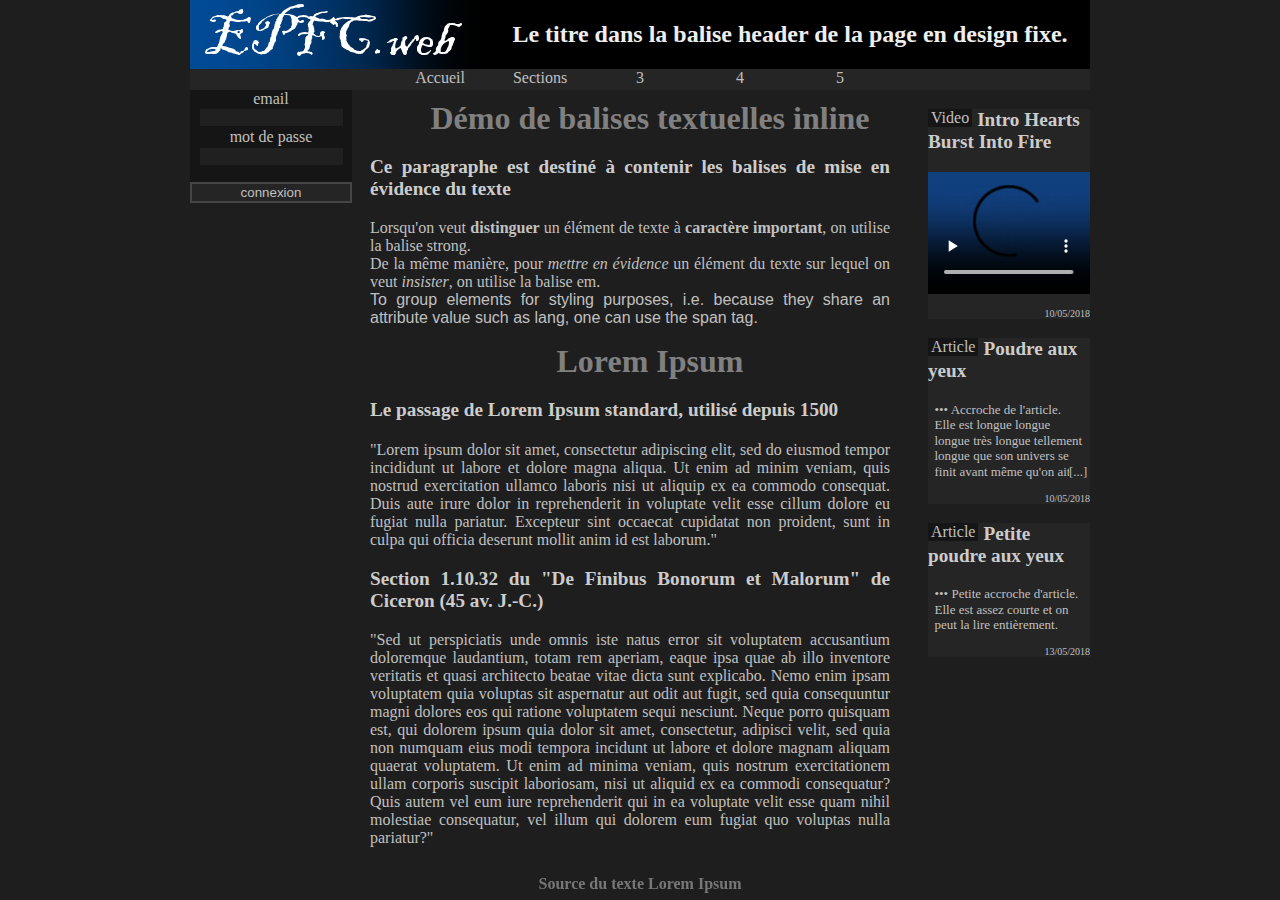
==== index.html @ 45b74fe2 "first commit (work in progress)" ====
<!DOCTYPE html>
<html lang="fr">

<head>
    <meta charset="utf-8" />
    <link rel="stylesheet" href="web-f.css" />
    <title>Design Fixe</title>
</head>

<body>
    <header class="header-f">
        <div>
            <a href="index.html">
                <img src="epfcweb_logoflame.png" alt="logo" />
            </a>
        </div>
        <div class="titleBox">
            <h1 class="titleSubBox">
                Le titre dans la balise header de la page en design fixe.
            </h1>
        </div>
    </header>

    <div class="menu-f">
        <nav class="nav-f">
            <ul>
                <li id="m1" class="menu">
                    <a href="index.html">Accueil</a>
                </li>
                <li class="menu">Sections
                    <ul id="sm2">
                        <li>
                            <div id="section1" class="section-switch">texte</div>
                        </li>
                        <li>
                            <div id="section2" class="section-switch">iframe</div>
                        </li>
                        <li>
                            <div id="section3" class="section-switch">superposition</div>
                        </li>
                    </ul>
                </li>
                <li class="menu">3
                    <ul id="sm3">
                        <li>
                            <a href="">31</a>
                        </li>
                        <li>
                            <a href="">32</a>
                        </li>
                    </ul>
                </li>
                <li class="menu">4
                    <ul id="sm4">
                        <li>
                            <a href="">41</a>
                        </li>
                        <li>
                            <a href="">42</a>
                        </li>
                    </ul>
                </li>
                <li class="menu">5
                    <ul id="sm5">
                        <li>
                            <a href="">51</a>
                        </li>
                        <li>
                            <a href="">52</a>
                        </li>
                    </ul>
                </li>
            </ul>
        </nav>
    </div>

    <aside class="aside-left-f content-f">
        <form action="index.html" method="POST">
            <div class="form-connexion form-fields">
                <label class="form-label" for="connect_email">email</label>
                <input id="connect_email" class="form-field" name="connect_email" type="email" value="" size="30" required>
                <label class="form-label" for="connect_mot_de_passe">mot de passe</label>
                <input id="connect_mot_de_passe" type="password" class="form-field" name="connect_mot_de_passe" value="" size="30" required>
            </div>
            <div class="form-connexion">
                <input class="input-button" type="submit" name="connexion" value="connexion" />
            </div>
        </form>
    </aside>

    <section class="section-f content-f">

    </section>

    <aside class="aside-right-f content-f">
        <article class="news-f">
            <header>
                <div class="icon-news-f">Video</div>
                <h3>Intro Hearts Burst Into Fire</h3>
            </header>
            <video class="video-news-f" controls>
                <source src="hearts_burst_into_fire_intro.mp4" />
                <source src="hearts_burst_into_fire_intro.ogg" />
                <source src="hearts_burst_into_fire_intro.webm" />
            </video>
            <footer>
                <p class="footer-news-f"> 10/05/2018 </p>
            </footer>
        </article>
        <article class="news-f">
            <header>
                <div class="icon-news-f">Article</div>
                <a href="index.html">
                    <h3>Poudre aux yeux</h3>
                </a>
            </header>
            <p class="hook-news-f"> Accroche de l'article. Elle est longue longue longue très longue tellement longue que son univers se finit avant
                même qu'on ait pu la lire jusqu'au bout.</p>
            <footer>
                <p class="footer-news-f"> 10/05/2018 </p>
            </footer>
        </article>
        <article class="news-f">
            <header>
                <div class="icon-news-f">Article</div>
                <a href="index.html">
                    <h3>Petite poudre aux yeux</h3>
                </a>
            </header>
            <p class="hook-news-f"> Petite accroche d'article. Elle est assez courte et on peut la lire entièrement.</p>
            <footer>
                <p class="footer-news-f"> 13/05/2018 </p>
            </footer>
        </article>
    </aside>

    <footer class="footer-f">
        <a href="https://fr.lipsum.com/">
            <strong>Source du texte Lorem Ipsum</strong>
        </a>
    </footer>

    <script src="web.js"></script>
    <script> 
        window.onload = setupFixed;        
    </script>
</body>

</html>
---- web-f.css ----
ul, li {
    list-style-type: none;
    list-style-position: inside;
    margin: 0;
    padding: 0;
    text-decoration: none;
}

a {
    text-decoration: none;
    color: unset;
}

h1 {
    color: #eeeeee;  
}

h3 {
    font-size: larger;
    color: #cccccc;
}

h2 {
    margin: 10px;
    text-align: center;
    font-size: 2em;
    border: none;
    width: 540px;
    padding-right: 20px;
    color: #808080;
}

body {
    margin: auto;
    width: 900px;
    padding: 0;
    background-color: #1e1e1e;
    color: #c0c0c0;
    overflow: hidden;
}

.titleBox {
    display: flex;
    justify-content: center;
    align-items: center;
    height: 100%;
    background-color: #000;
    background-image: url('flame_background.gif');
    width: 600px;
}

.titleSubBox {
    text-align: center;
    width: 600px;
}

.header-f {
    position: fixed;
    top: 0;
    height: 69px;
    width: 900px;
    z-index: 2;
}

.header-f a {
    float: left;
    top: 0;
    height: 1px;
    max-height: 1px;
}

.header-f div {
    float: left;
}

.header-f h1 {
    font-size: x-large;
}

.menu-f {
    position: fixed;
    top: 69px;
    width: 900px;
    background-color: #252525;
    height: 1.30em;
    z-index: 1;
}

.nav-f {
    float: left;
    position: relative;
    left: 50%;
    height: 1.30em;
}

.nav-f ul li {
    float: left;
    width: 100px;
    height: 1.30em;
    cursor: pointer;
    text-align: center;
    background-color: #252525;
    position: relative;
    right: 50%;
}

.menu ul li {
    float: none;
    right: 0;
}

.menu ul {
    display: none;
}

.nav-f ul li a, .nav-f ul li div {
    display: block;
    height: 100%;
    background-color: #252525;
    color: #c0c0c0;
}

.nav-f ul li a:hover, .nav-f ul li div:hover {
    background-color: #454545;
}

.nav-f ul li:hover {
    background-color: #353535;
}

.footer-f {
    position: fixed;
    bottom: 0;
    height: 2em;
    width: 900px;
    text-align: center;
    display: flex;
    justify-content: center;
    align-items: center;
}

.footer-f a {
    vertical-align: middle;
    color: #777777;
}

.footer-f a:hover, .aside-right-f a h3:hover {
    text-decoration: underline;
    color: #4993F0;
}

.content-f {
    height: calc(100vh - 69px - 3.30em);
    margin-top: calc(69px + 1.30em);
}

.aside-left-f {
    width: 18%;
    float: left;
    overflow: hidden;
}

.aside-left-f:hover {
    overflow-y: auto;
}

.form-connexion {
    margin: 0;
    padding: 0;
    float: none;
    width: 100%;
    background-color: #151515;
}

.form-field {
    border: none;
    color: #c0c0c0;
    background-color: #202020;
    max-width: 86%;
    max-height: 88%;
    margin-bottom: 1%;
    margin-top: 1%;
    margin-left: 6%;
}

.form-fields {
    padding-bottom: 1em;
}

.form-label {
    display: block;
    height: 100%;
    text-align: center;
}

.form-field:focus {
    background-color: #353535;
}

.input-button {
    background-color: #252525;
    border-style: solid;
    border-color: #454545;
    width: 162px;
    color: unset;
    color: #c0c0c0;
}

.input-button:hover {
    background-color: #353535;
}

.input-button:active {
    border-color: #555555;
}

.section-f {
    width: 60%;
    float: left;
    margin-left: 2%;
    margin-right: 2%;
    overflow: hidden;
}

.section-f:hover {
    overflow-y: auto;
}

.aside-right-f {
    width: 18%;
    float: left;
    overflow: hidden;
}

.aside-right-f:hover {
    overflow-y: auto;
}

.article-f {
    width: 540px;
    padding-right: 20px;
    box-sizing: border-box;
    text-align: justify;
}

.article-f iframe {
    width: 540px;
    height: calc(100vh - 69px - 3.30em - 4px - 20px - 2em - 6px);
    border: none;
    margin: 0;
}

.news-f {
    float: none;
    background-color: #252525;
    width: 162px;
}

.icon-news-f {
    float: left;
    margin-right: 5px;
    background-color: #151515;
    padding-left: 3px;
    padding-right: 3px;
}

.footer-news-f {
    font-size: x-small;
    text-align: right;
}

[class^='hook-news-f'], [class*=' hook-news-f'] {
    font-size: small;
    overflow-y: hidden;
    position: relative;
    max-height: 6em;
    line-height: 1.2em;
    padding-left: 0.5em;
    padding-right: 0.5em;
    box-sizing: border-box;
}

[class^='hook-news-f']:before, [class*=' hook-news-f']:before {
    content: "•••";
}

.hook-news-f-overflowed:after {
    content: "[...]";
    position: absolute;
    right: 0.2em;
    bottom: 0;
    background-color: #252525;
}

.video-news-f {
    height: 122px;
    width: 100%;
    border-color: black;
}

.containerSquare {
    position: relative;
}
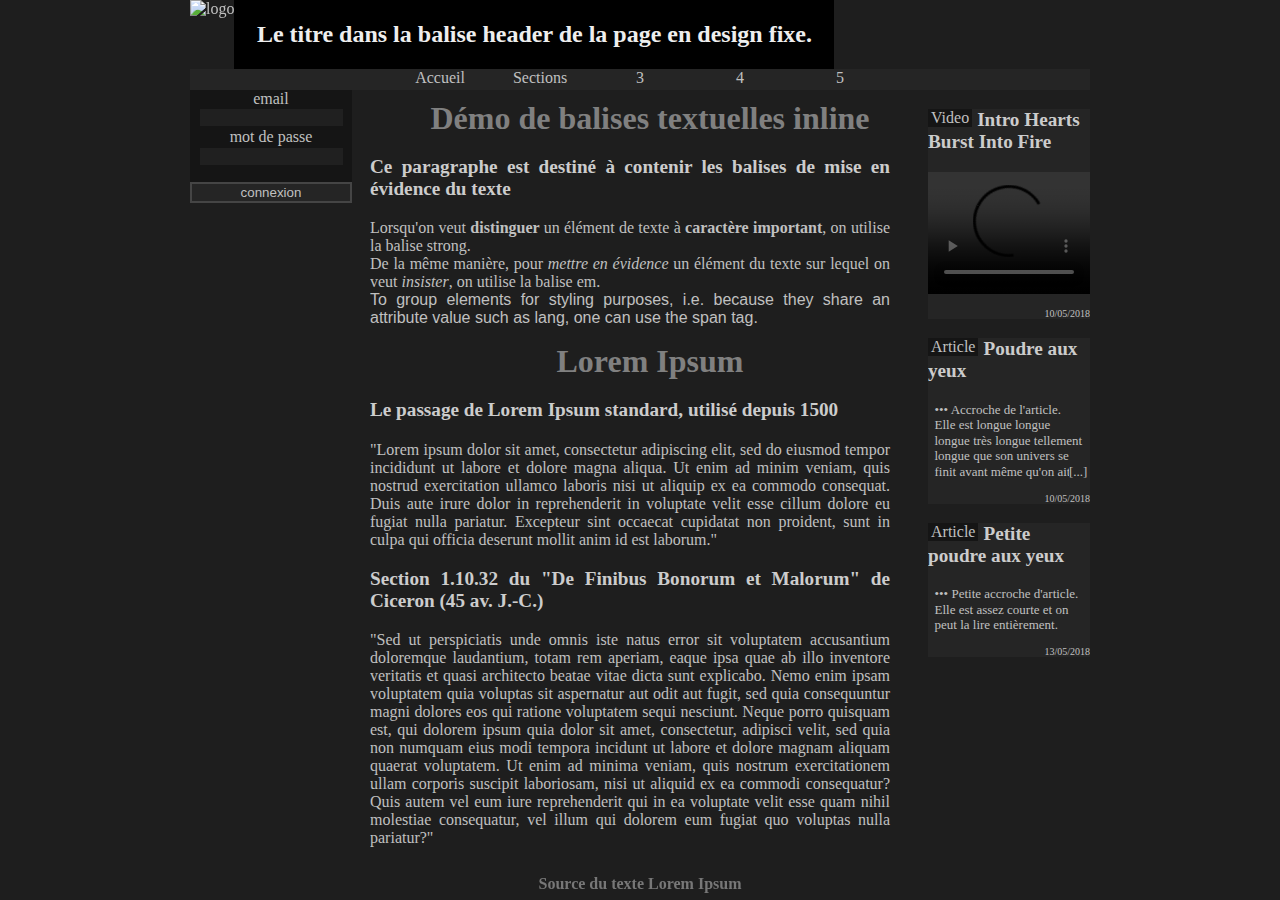
==== commit e32ec0eb: "added icons, structure" ====
--- a/index.html
+++ b/index.html
@@ -2,148 +2,148 @@
 <html lang="fr">
 
 <head>
-    <meta charset="utf-8" />
-    <link rel="stylesheet" href="web-f.css" />
-    <title>Design Fixe</title>
+  <meta charset="utf-8" />
+  <link rel="stylesheet" href="web-f.css" />
+  <title>Design Fixe</title>
 </head>
 
 <body>
-    <header class="header-f">
-        <div>
-            <a href="index.html">
-                <img src="epfcweb_logoflame.png" alt="logo" />
-            </a>
-        </div>
-        <div class="titleBox">
-            <h1 class="titleSubBox">
-                Le titre dans la balise header de la page en design fixe.
-            </h1>
-        </div>
-    </header>
+  <header class="header-f">
+    <div>
+      <a href="index.html">
+        <img src="epfcweb_logoflame.png" alt="logo" />
+      </a>
+    </div>
+    <div class="titleBox">
+      <h1 class="titleSubBox">
+        Le titre dans la balise header de la page en design fixe.
+      </h1>
+    </div>
+  </header>
 
-    <div class="menu-f">
-        <nav class="nav-f">
-            <ul>
-                <li id="m1" class="menu">
-                    <a href="index.html">Accueil</a>
-                </li>
-                <li class="menu">Sections
-                    <ul id="sm2">
-                        <li>
-                            <div id="section1" class="section-switch">texte</div>
-                        </li>
-                        <li>
-                            <div id="section2" class="section-switch">iframe</div>
-                        </li>
-                        <li>
-                            <div id="section3" class="section-switch">superposition</div>
-                        </li>
-                    </ul>
-                </li>
-                <li class="menu">3
-                    <ul id="sm3">
-                        <li>
-                            <a href="">31</a>
-                        </li>
-                        <li>
-                            <a href="">32</a>
-                        </li>
-                    </ul>
-                </li>
-                <li class="menu">4
-                    <ul id="sm4">
-                        <li>
-                            <a href="">41</a>
-                        </li>
-                        <li>
-                            <a href="">42</a>
-                        </li>
-                    </ul>
-                </li>
-                <li class="menu">5
-                    <ul id="sm5">
-                        <li>
-                            <a href="">51</a>
-                        </li>
-                        <li>
-                            <a href="">52</a>
-                        </li>
-                    </ul>
-                </li>
-            </ul>
-        </nav>
-    </div>
+  <div class="menu-f">
+    <nav class="nav-f">
+      <ul>
+        <li id="m1" class="menu">
+          <a href="index.html">Accueil</a>
+        </li>
+        <li class="menu">Sections
+          <ul id="sm2">
+            <li>
+              <div id="section1" class="section-switch">texte</div>
+            </li>
+            <li>
+              <div id="section2" class="section-switch">iframe</div>
+            </li>
+            <li>
+              <div id="section3" class="section-switch">superposition</div>
+            </li>
+          </ul>
+        </li>
+        <li class="menu">3
+          <ul id="sm3">
+            <li>
+              <a href="">31</a>
+            </li>
+            <li>
+              <a href="">32</a>
+            </li>
+          </ul>
+        </li>
+        <li class="menu">4
+          <ul id="sm4">
+            <li>
+              <a href="">41</a>
+            </li>
+            <li>
+              <a href="">42</a>
+            </li>
+          </ul>
+        </li>
+        <li class="menu">5
+          <ul id="sm5">
+            <li>
+              <a href="">51</a>
+            </li>
+            <li>
+              <a href="">52</a>
+            </li>
+          </ul>
+        </li>
+      </ul>
+    </nav>
+  </div>
 
-    <aside class="aside-left-f content-f">
-        <form action="index.html" method="POST">
-            <div class="form-connexion form-fields">
-                <label class="form-label" for="connect_email">email</label>
-                <input id="connect_email" class="form-field" name="connect_email" type="email" value="" size="30" required>
-                <label class="form-label" for="connect_mot_de_passe">mot de passe</label>
-                <input id="connect_mot_de_passe" type="password" class="form-field" name="connect_mot_de_passe" value="" size="30" required>
-            </div>
-            <div class="form-connexion">
-                <input class="input-button" type="submit" name="connexion" value="connexion" />
-            </div>
-        </form>
-    </aside>
+  <aside class="aside-left-f content-f">
+    <form action="index.html" method="POST">
+      <div class="form-connexion form-fields">
+        <label class="form-label" for="connect_email">email</label>
+        <input id="connect_email" class="form-field" name="connect_email" type="email" value="" size="30" required>
+        <label class="form-label" for="connect_mot_de_passe">mot de passe</label>
+        <input id="connect_mot_de_passe" type="password" class="form-field" name="connect_mot_de_passe" value="" size="30" required>
+      </div>
+      <div class="form-connexion">
+        <input class="input-button" type="submit" name="connexion" value="connexion" />
+      </div>
+    </form>
+  </aside>
 
-    <section class="section-f content-f">
+  <section class="section-f content-f">
 
-    </section>
+  </section>
 
-    <aside class="aside-right-f content-f">
-        <article class="news-f">
-            <header>
-                <div class="icon-news-f">Video</div>
-                <h3>Intro Hearts Burst Into Fire</h3>
-            </header>
-            <video class="video-news-f" controls>
-                <source src="hearts_burst_into_fire_intro.mp4" />
-                <source src="hearts_burst_into_fire_intro.ogg" />
-                <source src="hearts_burst_into_fire_intro.webm" />
-            </video>
-            <footer>
-                <p class="footer-news-f"> 10/05/2018 </p>
-            </footer>
-        </article>
-        <article class="news-f">
-            <header>
-                <div class="icon-news-f">Article</div>
-                <a href="index.html">
-                    <h3>Poudre aux yeux</h3>
-                </a>
-            </header>
-            <p class="hook-news-f"> Accroche de l'article. Elle est longue longue longue très longue tellement longue que son univers se finit avant
-                même qu'on ait pu la lire jusqu'au bout.</p>
-            <footer>
-                <p class="footer-news-f"> 10/05/2018 </p>
-            </footer>
-        </article>
-        <article class="news-f">
-            <header>
-                <div class="icon-news-f">Article</div>
-                <a href="index.html">
-                    <h3>Petite poudre aux yeux</h3>
-                </a>
-            </header>
-            <p class="hook-news-f"> Petite accroche d'article. Elle est assez courte et on peut la lire entièrement.</p>
-            <footer>
-                <p class="footer-news-f"> 13/05/2018 </p>
-            </footer>
-        </article>
-    </aside>
+  <aside class="aside-right-f content-f">
+    <article class="news-f">
+      <header>
+        <div class="icon-news-f">Video</div>
+        <h3>Intro Hearts Burst Into Fire</h3>
+      </header>
+      <video class="video-news-f" controls>
+        <source src="hearts_burst_into_fire_intro.mp4" />
+        <source src="hearts_burst_into_fire_intro.ogg" />
+        <source src="hearts_burst_into_fire_intro.webm" />
+      </video>
+      <footer>
+        <p class="footer-news-f"> 10/05/2018 </p>
+      </footer>
+    </article>
+    <article class="news-f">
+      <header>
+        <div class="icon-news-f">Article</div>
+        <a href="index.html">
+          <h3>Poudre aux yeux</h3>
+        </a>
+      </header>
+      <p class="hook-news-f"> Accroche de l'article. Elle est longue longue longue très longue tellement longue que son univers se finit avant même
+        qu'on ait pu la lire jusqu'au bout.</p>
+      <footer>
+        <p class="footer-news-f"> 10/05/2018 </p>
+      </footer>
+    </article>
+    <article class="news-f">
+      <header>
+        <div class="icon-news-f">Article</div>
+        <a href="index.html">
+          <h3>Petite poudre aux yeux</h3>
+        </a>
+      </header>
+      <p class="hook-news-f"> Petite accroche d'article. Elle est assez courte et on peut la lire entièrement.</p>
+      <footer>
+        <p class="footer-news-f"> 13/05/2018 </p>
+      </footer>
+    </article>
+  </aside>
 
-    <footer class="footer-f">
-        <a href="https://fr.lipsum.com/">
-            <strong>Source du texte Lorem Ipsum</strong>
-        </a>
-    </footer>
+  <footer class="footer-f">
+    <a href="https://fr.lipsum.com/">
+      <strong>Source du texte Lorem Ipsum</strong>
+    </a>
+  </footer>
 
-    <script src="web.js"></script>
-    <script> 
-        window.onload = setupFixed;        
-    </script>
+  <script src="web.js"></script>
+  <script> 
+    window.onload = setupFixed;        
+  </script>
 </body>
 
 </html>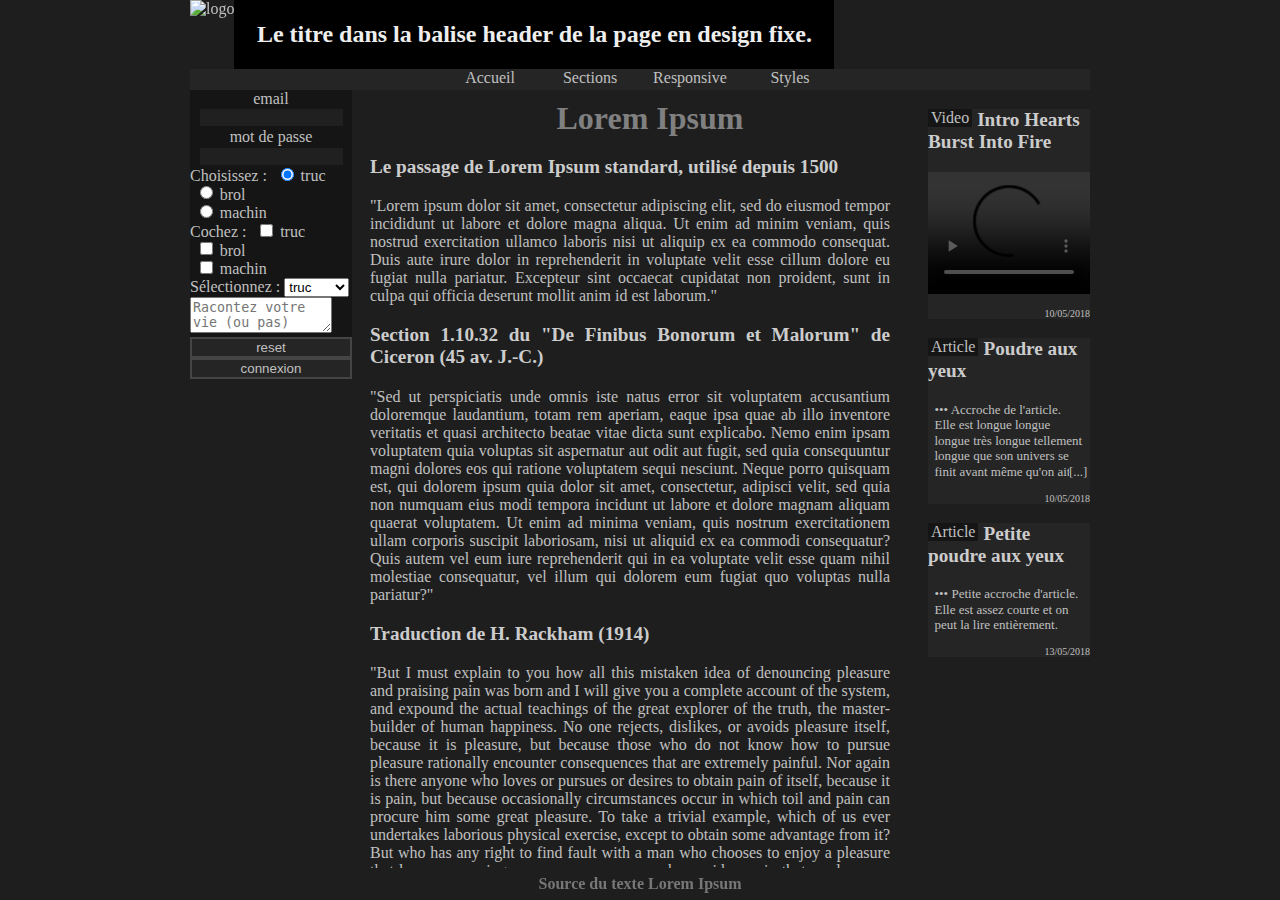
==== commit dc101c65: "refactoring files" ====
--- a/index.html
+++ b/index.html
@@ -3,8 +3,41 @@
 
 <head>
   <meta charset="utf-8" />
-  <link rel="stylesheet" href="web-f.css" />
+  <link id="style" rel="stylesheet" href="web-f.css" />
+  <link rel="alternate stylesheet" href="web-f-white.css" title="light" />
+  <link rel="alternate stylesheet" href="web-f.css" title="dark" />
   <title>Design Fixe</title>
+  <style>
+    .redSquare {
+      background-color: #640621;
+      width: 250px;
+      height: calc(70vh - 69px - 3.3em);
+      position: absolute;
+      top: 20px;
+      left: 80px;
+      z-index: -12;
+    }
+
+    .purpleSquare {
+      background-color: #502075;
+      width: 100px;
+      height: calc(50vh - 69px - 3.3em);
+      position: absolute;
+      top: 70px;
+      left: 280px;
+      z-index: -10;
+    }
+
+    .blueSquare {
+      background-color: #123456;
+      width: 160px;
+      height: calc(55vh - 69px - 3.3em);
+      position: absolute;
+      top: 100px;
+      left: 230px;
+      z-index: -11;
+    }
+  </style>
 </head>
 
 <body>
@@ -30,43 +63,32 @@
         <li class="menu">Sections
           <ul id="sm2">
             <li>
-              <div id="section1" class="section-switch">texte</div>
+              <div id="section1" class="section-switch">long texte</div>
             </li>
             <li>
               <div id="section2" class="section-switch">iframe</div>
             </li>
             <li>
               <div id="section3" class="section-switch">superposition</div>
+            </li>
+            <li>
+              <div id="section4" class="section-switch">balises inline</div>
+            </li>
+            <li>
+              <div id="section5" class="section-switch">tableau</div>
             </li>
           </ul>
         </li>
-        <li class="menu">3
-          <ul id="sm3">
-            <li>
-              <a href="">31</a>
-            </li>
-            <li>
-              <a href="">32</a>
-            </li>
-          </ul>
+        <li id="m3" class="menu">
+          <a href="responsive.html">Responsive</a>
         </li>
-        <li class="menu">4
+        <li id="m4" class="menu">Styles
           <ul id="sm4">
             <li>
-              <a href="">41</a>
-            </li>
-            <li>
-              <a href="">42</a>
-            </li>
-          </ul>
-        </li>
-        <li class="menu">5
-          <ul id="sm5">
-            <li>
-              <a href="">51</a>
-            </li>
-            <li>
-              <a href="">52</a>
+              <div id="noir" class="style-switch">foncé</div>
+            </li>
+            <li>
+              <div id="blanc" class="style-switch">clair</div>
             </li>
           </ul>
         </li>
@@ -75,21 +97,165 @@
   </div>
 
   <aside class="aside-left-f content-f">
-    <form action="index.html" method="POST">
-      <div class="form-connexion form-fields">
+    <form class="form-connect" action="index.html" method="POST">
+      <div class="form-connexion form-elements">
         <label class="form-label" for="connect_email">email</label>
         <input id="connect_email" class="form-field" name="connect_email" type="email" value="" size="30" required>
         <label class="form-label" for="connect_mot_de_passe">mot de passe</label>
         <input id="connect_mot_de_passe" type="password" class="form-field" name="connect_mot_de_passe" value="" size="30" required>
       </div>
+      <div class="form-connexion form-elements">
+        <span class="form-title">Choisissez : </span>
+        <input type="radio" class="form-field" name="choixUnique" value="truc" checked="checked" /> truc
+        <br />
+        <input type="radio" class="form-field" name="choixUnique" value="brol" /> brol
+        <br />
+        <input type="radio" class="form-field" name="choixUnique" value="machin" /> machin
+      </div>
+      <div class="form-connexion form-elements">
+        <span class="form-title">Cochez : </span>
+        <input type="checkbox" class="form-field" name="truc" value="truc" /> truc
+        <br />
+        <input type="checkbox" class="form-field" name="brol" value="brol" /> brol
+        <br />
+        <input type="checkbox" class="form-field" name="machin" value="machin" /> machin
+      </div>
+      <div class="form-connexion form-elements">
+        <span class="form-title">Sélectionnez : </span>
+        <select size="1" name="selection">
+          <option selected="selected" value="opt1">truc</option>
+          <option value="opt2">brol</option>
+          <option value="opt2">machin</option>
+        </select>
+      </div>
+      <div class="form-connexion form-elements">
+        <textarea name="commentaires" placeholder="Racontez votre vie (ou pas)" class="resizeable" rows="2" cols="15"></textarea>
+      </div>
+      <div class="form-connexion form-elements">
+        <input class="input-button" type="reset" name="reset" value="reset" />
+      </div>
       <div class="form-connexion">
         <input class="input-button" type="submit" name="connexion" value="connexion" />
       </div>
     </form>
   </aside>
 
-  <section class="section-f content-f">
-
+  <section id="content-section1" class="section-f content-f">
+    <h2>Lorem Ipsum</h2>
+    <article class="article-f">
+      <h3>Le passage de Lorem Ipsum standard, utilisé depuis 1500</h3>
+      <p>"Lorem ipsum dolor sit amet, consectetur adipiscing elit, sed do eiusmod tempor incididunt ut labore et dolore magna
+        aliqua. Ut enim ad minim veniam, quis nostrud exercitation ullamco laboris nisi ut aliquip ex ea commodo consequat.
+        Duis aute irure dolor in reprehenderit in voluptate velit esse cillum dolore eu fugiat nulla pariatur. Excepteur
+        sint occaecat cupidatat non proident, sunt in culpa qui officia deserunt mollit anim id est laborum."</p>
+      <h3>Section 1.10.32 du "De Finibus Bonorum et Malorum" de Ciceron (45 av. J.-C.)</h3>
+      <p>"Sed ut perspiciatis unde omnis iste natus error sit voluptatem accusantium doloremque laudantium, totam rem aperiam,
+        eaque ipsa quae ab illo inventore veritatis et quasi architecto beatae vitae dicta sunt explicabo. Nemo enim ipsam
+        voluptatem quia voluptas sit aspernatur aut odit aut fugit, sed quia consequuntur magni dolores eos qui ratione voluptatem
+        sequi nesciunt. Neque porro quisquam est, qui dolorem ipsum quia dolor sit amet, consectetur, adipisci velit, sed
+        quia non numquam eius modi tempora incidunt ut labore et dolore magnam aliquam quaerat voluptatem. Ut enim ad minima
+        veniam, quis nostrum exercitationem ullam corporis suscipit laboriosam, nisi ut aliquid ex ea commodi consequatur?
+        Quis autem vel eum iure reprehenderit qui in ea voluptate velit esse quam nihil molestiae consequatur, vel illum
+        qui dolorem eum fugiat quo voluptas nulla pariatur?"</p>
+      <h3>Traduction de H. Rackham (1914)</h3>
+      <p>"But I must explain to you how all this mistaken idea of denouncing pleasure and praising pain was born and I will
+        give you a complete account of the system, and expound the actual teachings of the great explorer of the truth, the
+        master-builder of human happiness. No one rejects, dislikes, or avoids pleasure itself, because it is pleasure, but
+        because those who do not know how to pursue pleasure rationally encounter consequences that are extremely painful.
+        Nor again is there anyone who loves or pursues or desires to obtain pain of itself, because it is pain, but because
+        occasionally circumstances occur in which toil and pain can procure him some great pleasure. To take a trivial example,
+        which of us ever undertakes laborious physical exercise, except to obtain some advantage from it? But who has any
+        right to find fault with a man who chooses to enjoy a pleasure that has no annoying consequences, or one who avoids
+        a pain that produces no resultant pleasure?"</p>
+      <h3>Section 1.10.33 du "De Finibus Bonorum et Malorum" de Ciceron (45 av. J.-C.)</h3>
+      <p>"At vero eos et accusamus et iusto odio dignissimos ducimus qui blanditiis praesentium voluptatum deleniti atque corrupti
+        quos dolores et quas molestias excepturi sint occaecati cupiditate non provident, similique sunt in culpa qui officia
+        deserunt mollitia animi, id est laborum et dolorum fuga. Et harum quidem rerum facilis est et expedita distinctio.
+        Nam libero tempore, cum soluta nobis est eligendi optio cumque nihil impedit quo minus id quod maxime placeat facere
+        possimus, omnis voluptas assumenda est, omnis dolor repellendus. Temporibus autem quibusdam et aut officiis debitis
+        aut rerum necessitatibus saepe eveniet ut et voluptates repudiandae sint et molestiae non recusandae. Itaque earum
+        rerum hic tenetur a sapiente delectus, ut aut reiciendis voluptatibus maiores alias consequatur aut perferendis doloribus
+        asperiores repellat."</p>
+      <h3>Traduction de H. Rackham (1914)</h3>
+      <p>"On the other hand, we denounce with righteous indignation and dislike men who are so beguiled and demoralized by the
+        charms of pleasure of the moment, so blinded by desire, that they cannot foresee the pain and trouble that are bound
+        to ensue; and equal blame belongs to those who fail in their duty through weakness of will, which is the same as
+        saying through shrinking from toil and pain. These cases are perfectly simple and easy to distinguish. In a free
+        hour, when our power of choice is untrammelled and when nothing prevents our being able to do what we like best,
+        every pleasure is to be welcomed and every pain avoided. But in certain circumstances and owing to the claims of
+        duty or the obligations of business it will frequently occur that pleasures have to be repudiated and annoyances
+        accepted. The wise man therefore always holds in these matters to this principle of selection: he rejects pleasures
+        to secure other greater pleasures, or else he endures pains to avoid worse pains."
+      </p>
+    </article>
+  </section>
+
+  <section id="content-section2" class="section-f content-f">
+    <h2>Source du texte Lorem Ipsum</h2>
+    <div class="article-f" style="margin: 0;">
+    </div>
+  </section>
+
+  <section id="content-section3" class="section-f content-f">
+    <h2>Superposition de formes</h2>
+    <div class="article-f">
+      <div class="containerSquare">
+        <div class="purpleSquare">
+
+        </div>
+        <div class="redSquare">
+
+        </div>
+        <div class="blueSquare">
+
+        </div>
+      </div>
+    </div>
+  </section>
+
+  <section id="content-section4" class="section-f content-f">
+    <h2>Démo de balises textuelles inline</h2>
+    <article class="article-f">
+      <h3>Ce paragraphe est destiné à contenir les balises de mise en évidence du texte</h3>
+      <p>
+        Lorsqu'on veut
+        <strong> distinguer </strong> un élément de texte à
+        <strong> caractère important</strong>, on utilise la balise strong.
+        <br/> De la même manière, pour
+        <em>mettre en évidence</em> un élément du texte sur lequel on veut
+        <em>insister</em>, on utilise la balise em.
+        <br/>
+        <span lang="en" style="font-family: 'Comic Sans MS', cursive, sans-serif;">
+          To group elements for styling purposes, i.e. because they share an attribute value such as lang, one can use the span tag.
+        </span>
+      </p>
+    </article>
+  </section>
+
+  <section id="content-section5" class="section-f content-f">
+    <h2>Tableau avec fusion de cellules</h2>
+    <div class="article-f full-center">
+      <table>
+        <tr>
+          <th>titre</th>
+          <th>titre</th>
+          <th>titre</th>
+        </tr>
+        <tr>
+          <td colspan="2">welem</td>
+          <td>elem</td>
+        </tr>
+        <tr>
+          <td>elem</td>
+          <td>elem</td>
+          <td rowspan="2">helem</td>
+        </tr>
+        <tr>
+          <td>elem</td>
+          <td>elem</td>
+        </tr>
+      </table>
+    </div>
   </section>
 
   <aside class="aside-right-f content-f">
@@ -141,9 +307,6 @@
   </footer>
 
   <script src="web.js"></script>
-  <script> 
-    window.onload = setupFixed;        
-  </script>
 </body>
 
 </html>--- a/web-f-white.css
+++ b/web-f-white.css
@@ -0,0 +1,369 @@
+::placeholder {
+    /* Chrome, Firefox, Opera, Safari 10.1+ */
+    color: #848484;
+    opacity: 1;
+    /* Firefox */
+}
+
+:-ms-input-placeholder {
+    /* Internet Explorer 10-11 */
+    color: #848484;
+}
+
+::-ms-input-placeholder {
+    /* Microsoft Edge */
+    color: #848484;
+}
+
+ul, li {
+    list-style-type: none;
+    list-style-position: inside;
+    margin: 0;
+    padding: 0;
+    text-decoration: none;
+}
+
+textarea {
+    background-color: #DFDFDF;
+    color: #3F3F3F;
+}
+
+select {
+    background-color: #DFDFDF;
+    color: #3F3F3F;
+}
+
+td, th {
+    text-align: center;
+    border: 1px solid #3F3F3F;
+}
+
+table {
+    border-collapse: collapse;
+}
+
+a {
+    text-decoration: none;
+    color: unset;
+}
+
+h1 {
+    color: #111111;  
+}
+
+h3 {
+    font-size: larger;
+    color: #333333;
+}
+
+h2 {
+    margin: 10px;
+    text-align: center;
+    font-size: 2em;
+    border: none;
+    width: 540px;
+    padding-right: 20px;
+    color: #808080;
+}
+
+body {
+    margin: auto;
+    width: 900px;
+    padding: 0;
+    background-color: #E1E1E1;
+    color: #3F3F3F;
+    overflow: hidden;
+}
+
+.titleBox {
+    display: flex;
+    justify-content: center;
+    align-items: center;
+    height: 100%;
+    background-color: #FFF;
+    background-image: url('flame_background.gif');
+    width: 600px;
+}
+
+.titleSubBox {
+    text-align: center;
+    width: 600px;
+    color: #FFF;
+}
+
+.header-f {
+    position: fixed;
+    top: 0;
+    height: 69px;
+    width: 900px;
+    z-index: 100;
+}
+
+.header-f a {
+    float: left;
+    top: 0;
+    height: 1px;
+    max-height: 1px;
+}
+
+.header-f div {
+    float: left;
+}
+
+.header-f h1 {
+    font-size: x-large;
+}
+
+.menu-f {
+    position: fixed;
+    top: 69px;
+    width: 900px;
+    background-color: #DADADA;
+    height: 1.30em;
+    z-index: 50;
+}
+
+.nav-f {
+    float: left;
+    position: relative;
+    left: 50%;
+    height: 1.30em;
+}
+
+.nav-f ul li {
+    float: left;
+    width: 100px;
+    height: 1.30em;
+    cursor: pointer;
+    text-align: center;
+    background-color: #DADADA;
+    position: relative;
+    right: 50%;
+}
+
+.menu ul li {
+    float: none;
+    right: 0;
+}
+
+.menu ul {
+    display: none;
+}
+
+.nav-f ul li a, .nav-f ul li div {
+    display: block;
+    height: 100%;
+    background-color: #DADADA;
+    color: #3F3F3F;
+}
+
+.nav-f ul li a:hover, .nav-f ul li div:hover {
+    background-color: #BABABA;
+}
+
+.nav-f ul li:hover {
+    background-color: #CACACA;
+}
+
+.footer-f {
+    position: fixed;
+    bottom: 0;
+    height: 2em;
+    width: 900px;
+    text-align: center;
+    display: flex;
+    justify-content: center;
+    align-items: center;
+    z-index: 35;
+    background-color: #E1E1E1;
+}
+
+.footer-f a {
+    vertical-align: middle;
+    color: #888888;
+}
+
+.footer-f a:hover, .aside-right-f a h3:hover {
+    text-decoration: underline;
+    color: #4993F0;
+}
+
+.content-f {
+    height: calc(100vh - 69px - 3.30em);
+    margin-top: calc(69px + 1.30em);
+}
+
+.aside-left-f {
+    width: 18%;
+    float: left;
+    overflow: hidden;
+}
+
+.aside-left-f:hover {
+    overflow-y: auto;
+}
+
+.form-connect {
+    width: 162px;
+}
+
+.resizeable {
+    resize: vertical;
+}
+
+.form-connexion {
+    margin: 0;
+    padding: 0;
+    float: none;
+    width: 100%;
+    background-color: #EAEAEA;
+}
+
+.form-field {
+    border: none;
+    color: #3F3F3F;
+    background-color: #DFDFDF;
+    max-width: 86%;
+    max-height: 88%;
+    margin-bottom: 1%;
+    margin-top: 1%;
+    margin-left: 6%;
+}
+
+select {
+    margin-bottom: 1%;
+    margin-top: 1%;
+    margin-left: 6%;
+}
+
+.form-title {
+    display: block;
+    height: 100%;
+    text-align: center;
+}
+
+.form-elements {
+    padding-bottom: 1em;
+}
+
+.form-label {
+    display: block;
+    height: 100%;
+    text-align: center;
+}
+
+.form-field:focus {
+    background-color: #CACACA;
+}
+
+.input-button {
+    background-color: #DADADA;
+    border-style: solid;
+    border-color: #BABABA;
+    width: 162px;
+    color: unset;
+    color: #3F3F3F;
+}
+
+.input-button:hover {
+    background-color: #CACACA;
+}
+
+.input-button:active {
+    border-color: #AAAAAA;
+}
+
+.section-f {
+    width: 60%;
+    float: left;
+    margin-left: 2%;
+    margin-right: 2%;
+    overflow: hidden;
+    /* no ajax */
+    display: none;
+}
+
+.section-f:hover {
+    overflow-y: auto;
+}
+
+.aside-right-f {
+    width: 18%;
+    float: right;
+    overflow: hidden;
+}
+
+.aside-right-f:hover {
+    overflow-y: auto;
+}
+
+.article-f {
+    width: 540px;
+    padding-right: 20px;
+    box-sizing: border-box;
+    text-align: justify;
+}
+
+.article-f iframe {
+    width: 540px;
+    height: calc(100vh - 69px - 3.30em - 4px - 20px - 2em - 6px);
+    border: none;
+    margin: 0;
+}
+
+.news-f {
+    float: none;
+    background-color: #DADADA;
+    width: 162px;
+}
+
+.icon-news-f {
+    float: left;
+    margin-right: 5px;
+    background-color: #EAEAEA;
+    padding-left: 3px;
+    padding-right: 3px;
+}
+
+.footer-news-f {
+    font-size: x-small;
+    text-align: right;
+}
+
+[class^='hook-news-f'], [class*=' hook-news-f'] {
+    font-size: small;
+    overflow-y: hidden;
+    position: relative;
+    max-height: 6em;
+    line-height: 1.2em;
+    padding-left: 0.5em;
+    padding-right: 0.5em;
+    box-sizing: border-box;
+}
+
+[class^='hook-news-f']:before, [class*=' hook-news-f']:before {
+    content: "•••";
+}
+
+.hook-news-f-overflowed:after {
+    content: "[...]";
+    position: absolute;
+    right: 0.2em;
+    bottom: 0;
+    background-color: #DADADA;
+}
+
+.video-news-f {
+    height: 122px;
+    width: 100%;
+    border-color: white;
+}
+
+.containerSquare {
+    position: relative;
+}
+
+.full-center {
+    display: flex;
+    justify-content: center;
+}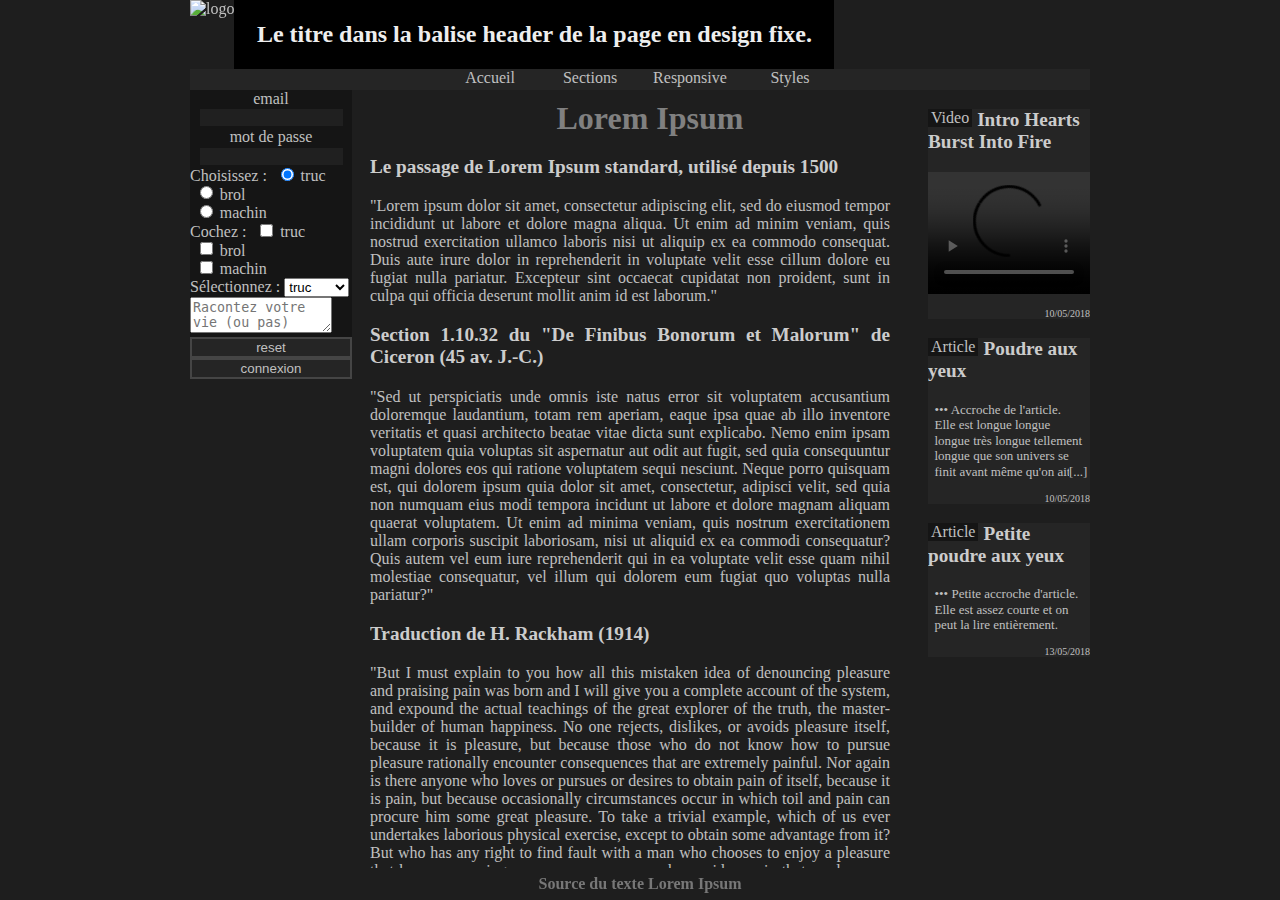
==== commit 3c1cfd17: "eval continue" ====
--- a/index.html
+++ b/index.html
@@ -125,7 +125,7 @@
         <select size="1" name="selection">
           <option selected="selected" value="opt1">truc</option>
           <option value="opt2">brol</option>
-          <option value="opt2">machin</option>
+          <option value="opt3">machin</option>
         </select>
       </div>
       <div class="form-connexion form-elements">
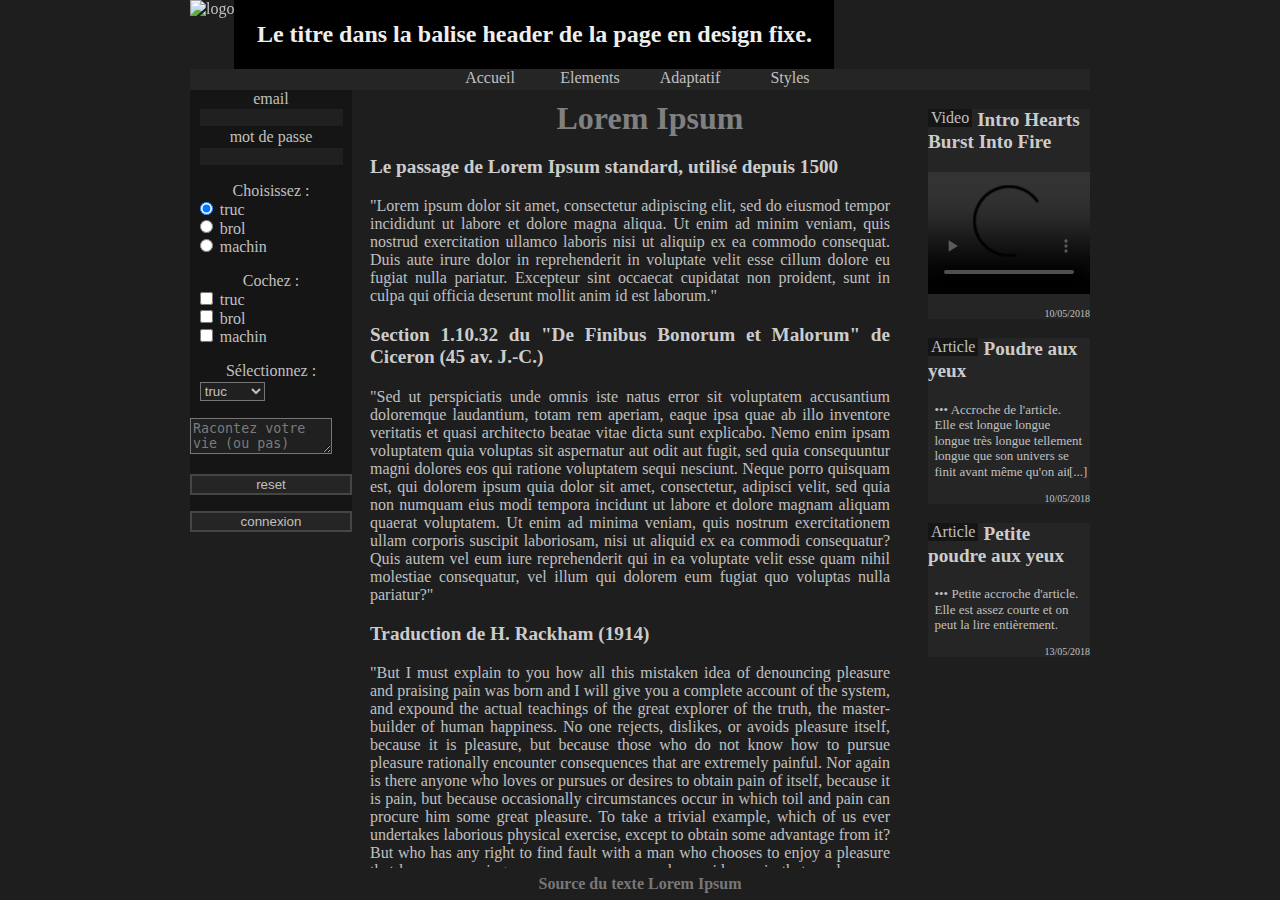
==== commit 5256c471: "responsive design" ====
--- a/index.html
+++ b/index.html
@@ -57,10 +57,15 @@
   <div class="menu-f">
     <nav class="nav-f">
       <ul>
-        <li id="m1" class="menu">
-          <a href="index.html">Accueil</a>
+        <li id="m1" class="menu">Accueil
+          <ul id="sm1">
+            <li>
+                <a href="index.html">Toutes les consignes sauf la page adaptative sont ici</a>
+            </li>
+          </ul>
+          
         </li>
-        <li class="menu">Sections
+        <li class="menu">Elements
           <ul id="sm2">
             <li>
               <div id="section1" class="section-switch">long texte</div>
@@ -80,7 +85,7 @@
           </ul>
         </li>
         <li id="m3" class="menu">
-          <a href="responsive.html">Responsive</a>
+          <a href="responsive.html">Adaptatif</a>
         </li>
         <li id="m4" class="menu">Styles
           <ul id="sm4">
--- a/web-f.css
+++ b/web-f.css
@@ -1,3 +1,20 @@
+::placeholder {
+    /* Chrome, Firefox, Opera, Safari 10.1+ */
+    color: #7b7b7b;
+    opacity: 1;
+    /* Firefox */
+}
+
+:-ms-input-placeholder {
+    /* Internet Explorer 10-11 */
+    color: #7b7b7b;
+}
+
+::-ms-input-placeholder {
+    /* Microsoft Edge */
+    color: #7b7b7b;
+}
+
 ul, li {
     list-style-type: none;
     list-style-position: inside;
@@ -6,6 +23,25 @@
     text-decoration: none;
 }
 
+textarea {
+    background-color: #202020;
+    color: #c0c0c0;
+}
+
+select {
+    background-color: #202020;
+    color: #c0c0c0;
+}
+
+td, th {
+    text-align: center;
+    border: 1px solid #c0c0c0;
+}
+
+table {
+    border-collapse: collapse;
+}
+
 a {
     text-decoration: none;
     color: unset;
@@ -28,6 +64,12 @@
     width: 540px;
     padding-right: 20px;
     color: #808080;
+}
+
+select {
+    margin-bottom: 1%;
+    margin-top: 1%;
+    margin-left: 6%;
 }
 
 body {
@@ -59,7 +101,7 @@
     top: 0;
     height: 69px;
     width: 900px;
-    z-index: 2;
+    z-index: 100;
 }
 
 .header-f a {
@@ -83,7 +125,7 @@
     width: 900px;
     background-color: #252525;
     height: 1.30em;
-    z-index: 1;
+    z-index: 50;
 }
 
 .nav-f {
@@ -96,7 +138,6 @@
 .nav-f ul li {
     float: left;
     width: 100px;
-    height: 1.30em;
     cursor: pointer;
     text-align: center;
     background-color: #252525;
@@ -137,6 +178,8 @@
     display: flex;
     justify-content: center;
     align-items: center;
+    z-index: 35;
+    background-color: #1e1e1e;
 }
 
 .footer-f a {
@@ -162,6 +205,14 @@
 
 .aside-left-f:hover {
     overflow-y: auto;
+}
+
+.form-connect {
+    width: 162px;
+}
+
+.resizeable {
+    resize: vertical;
 }
 
 .form-connexion {
@@ -183,7 +234,13 @@
     margin-left: 6%;
 }
 
-.form-fields {
+.form-title {
+    display: block;
+    height: 100%;
+    text-align: center;
+}
+
+.form-elements {
     padding-bottom: 1em;
 }
 
@@ -220,6 +277,8 @@
     margin-left: 2%;
     margin-right: 2%;
     overflow: hidden;
+    /* no ajax */
+    display: none;
 }
 
 .section-f:hover {
@@ -228,7 +287,7 @@
 
 .aside-right-f {
     width: 18%;
-    float: left;
+    float: right;
     overflow: hidden;
 }
 
@@ -300,4 +359,9 @@
 
 .containerSquare {
     position: relative;
+}
+
+.full-center {
+    display: flex;
+    justify-content: center;
 }--- a/web-f-white.css
+++ b/web-f-white.css
@@ -80,7 +80,7 @@
     justify-content: center;
     align-items: center;
     height: 100%;
-    background-color: #FFF;
+    background-color: #000;
     background-image: url('flame_background.gif');
     width: 600px;
 }
@@ -133,7 +133,6 @@
 .nav-f ul li {
     float: left;
     width: 100px;
-    height: 1.30em;
     cursor: pointer;
     text-align: center;
     background-color: #DADADA;
--- a/web-f.css
+++ b/web-f.css
@@ -1,3 +1,20 @@
+::placeholder {
+    /* Chrome, Firefox, Opera, Safari 10.1+ */
+    color: #7b7b7b;
+    opacity: 1;
+    /* Firefox */
+}
+
+:-ms-input-placeholder {
+    /* Internet Explorer 10-11 */
+    color: #7b7b7b;
+}
+
+::-ms-input-placeholder {
+    /* Microsoft Edge */
+    color: #7b7b7b;
+}
+
 ul, li {
     list-style-type: none;
     list-style-position: inside;
@@ -6,6 +23,25 @@
     text-decoration: none;
 }
 
+textarea {
+    background-color: #202020;
+    color: #c0c0c0;
+}
+
+select {
+    background-color: #202020;
+    color: #c0c0c0;
+}
+
+td, th {
+    text-align: center;
+    border: 1px solid #c0c0c0;
+}
+
+table {
+    border-collapse: collapse;
+}
+
 a {
     text-decoration: none;
     color: unset;
@@ -28,6 +64,12 @@
     width: 540px;
     padding-right: 20px;
     color: #808080;
+}
+
+select {
+    margin-bottom: 1%;
+    margin-top: 1%;
+    margin-left: 6%;
 }
 
 body {
@@ -59,7 +101,7 @@
     top: 0;
     height: 69px;
     width: 900px;
-    z-index: 2;
+    z-index: 100;
 }
 
 .header-f a {
@@ -83,7 +125,7 @@
     width: 900px;
     background-color: #252525;
     height: 1.30em;
-    z-index: 1;
+    z-index: 50;
 }
 
 .nav-f {
@@ -96,7 +138,6 @@
 .nav-f ul li {
     float: left;
     width: 100px;
-    height: 1.30em;
     cursor: pointer;
     text-align: center;
     background-color: #252525;
@@ -137,6 +178,8 @@
     display: flex;
     justify-content: center;
     align-items: center;
+    z-index: 35;
+    background-color: #1e1e1e;
 }
 
 .footer-f a {
@@ -162,6 +205,14 @@
 
 .aside-left-f:hover {
     overflow-y: auto;
+}
+
+.form-connect {
+    width: 162px;
+}
+
+.resizeable {
+    resize: vertical;
 }
 
 .form-connexion {
@@ -183,7 +234,13 @@
     margin-left: 6%;
 }
 
-.form-fields {
+.form-title {
+    display: block;
+    height: 100%;
+    text-align: center;
+}
+
+.form-elements {
     padding-bottom: 1em;
 }
 
@@ -220,6 +277,8 @@
     margin-left: 2%;
     margin-right: 2%;
     overflow: hidden;
+    /* no ajax */
+    display: none;
 }
 
 .section-f:hover {
@@ -228,7 +287,7 @@
 
 .aside-right-f {
     width: 18%;
-    float: left;
+    float: right;
     overflow: hidden;
 }
 
@@ -300,4 +359,9 @@
 
 .containerSquare {
     position: relative;
+}
+
+.full-center {
+    display: flex;
+    justify-content: center;
 }